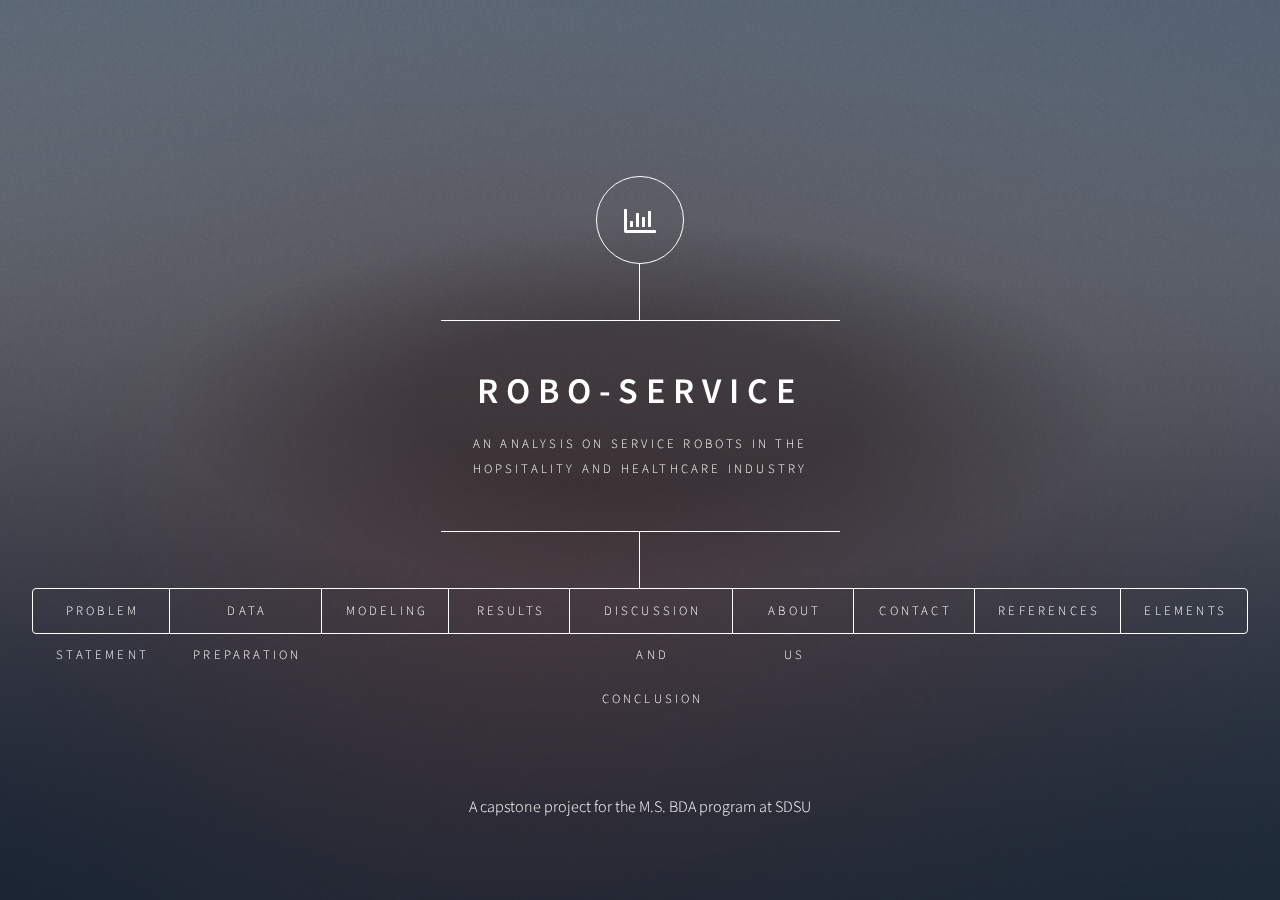
==== index.html @ 8fc7dd14 "updating website" ====
<!DOCTYPE HTML>
<!--
	Dimension by HTML5 UP
	html5up.net | @ajlkn
	Free for personal and commercial use under the CCA 3.0 license (html5up.net/license)
-->
<html>
	<head>
		<title>Dimension by HTML5 UP</title>
		<meta charset="utf-8" />
		<meta name="viewport" content="width=device-width, initial-scale=1, user-scalable=no" />
		<link rel="stylesheet" href="assets/css/main.css" />
		<noscript><link rel="stylesheet" href="assets/css/noscript.css" /></noscript>
	</head>
	<body class="is-preload">

		<!-- Wrapper -->
			<div id="wrapper">

				<!-- Header -->
					<header id="header">
						<div class="logo">
							<span class="icon fa-chart-bar"></span>
						</div>
						<div class="content">
							<div class="inner">
								<h1>Robo-Service</h1>
								<p>An analysis on service robots in the <br>
									hopsitality and healthcare industry</p>
							</div>
						</div>
						<nav>
							<ul>
								<li><a href="#intro">Problem Statement</a></li>
								<li><a href="#work">Data Preparation</a></li>
								<li><a href="#modeling">Modeling</a></li>
								<li><a href="#results">Results</a></li>
								<li><a href="#discussion">Discussion and Conclusion</a></li>
								<li><a href="#about_us">About Us</a></li>
								<li><a href="#contact">Contact</a></li>
								<li><a href="#references">References</a></li> 
								<li><a href="#elements">Elements</a></li>
							</ul>
						</nav>
					</header>

				<!-- Main -->
					<div id="main">

						<!-- Intro -->
							<article id="intro">
								<h2 class="major">Problem Statement</h2>
								<span class="image main"><img src="images/pic01.jpg" alt="" /></span>
								<p>For our capstone project, our group chose to help Dr. Goldberg with his current research regarding robot 
									hotel services. The dataset currently contains 32,829 reviews that were scraped from TripAdvisor on 
									09/03/2021. We will be using text mining and machine learning on TripAdvisor reviews of robot hotels. 
									We're interested in understanding how robots are used in hotels (check-in/check-out, room service, 
									cleaning, etc.) and how people feel about each of those uses (positive or negative). We're hoping to 
									perform sentiment analysis on the reviews and build a machine learning model to classify unseen reviews. 
									We're also planning on creating some sort of visualization/dashboard to compare aspects of different 
									hotels. For example, maybe one hotel has effective check-in robots but awful cleaning robots; maybe a 
									different hotel has good cleaning robots but mediocre room service robots, etc. This will be done by 
									separating robot service review topics into two categories, with multiple subcategories underneath. 
									The two primary service categories will be service quality attributes, and operation area attributes 
									Service quality will include: humanization design, signature design, service charge, stability, speed, 
									and technology. Operation area attributes will include: rooms, reception, concierge, luggage, and dining.
								</p>
								<p>
									<h3>Objectives</h3>
									<ul>
										<li>Manually tag thousands of reviews based on sentiment and robot service mentions</li>
										<li>Sentiment analysis to categorize the data</li>
										<li>Using multiple machine learning models to "DO SOMETHING"</li>
										<li>Create a website demonstrating the project</li>
									</ul>
								</p>
							</article>

						<!-- Work -->
							<article id="work">
								<h2 class="major">The Data</h2>
								<span class="image main"><img src="images/pic02.jpg" alt="" /></span>
								<h3>Data</h3>
								<p>
									The dataset for this research was collected by Dr. Goldberg using a python-based text mining script on 
									TripAdvisor reviews. The data was collected from 45 hotels on an international scale. Refer to figure 
									x.x.x to see the descriptive statistics for the data. With the initial gathering, 32,829 reviews were 
									collected. However, not all reviews refer to robots. Using keywords provided by Luo et al. to filter 
									the text of the hotel reviews, Dr. Goldberg was able to narrow down the dataset to a total of 3,955 
									reviews. Once the raw dataset was complete, it was our job to manually tag the reviews using the PAMTAG 
									system that Dr. Goldberg helped build during his PhD at Virginia Tech. This site randomly assigns the 
									reviews to each account and it's a central place to store and reconcile the results. PAMTAG made the 
									tagging process streamline but tedious. For each review we were presented the review itself, the type 
									of service provided, and the sentiment the review gave towards the robot service (if any).
								</p>
								<h3>Robot Hotel Descriptive Statistics</h3>
								<table>
									<tr>
									  <th>Country</th>
									  <th>Number of Hotels</th>
									  <th>Review Count</th>
									  <th>Review Count Mentioning Robots</th>
									</tr>
									<tr>
									  <td>United States</td>
									  <td>23</td>
									  <td>22176</td>
									  <td>2262</td>
									</tr>
									<tr>
									  <td>Singapore</td>
									  <td>5</td>
									  <td>8666</td>
									  <td>1445</td>
									</tr>
									<tr>
									  <td>China</td>
									  <td>4</td>
									  <td>1092</td>
									  <td>27</td>
									</tr>
									<tr>
									  <td>Canada</td>
									  <td>1</td>
									  <td>496</td>
									  <td>128</td>
									</tr>
									<tr>
									  <td>Japan</td>
									  <td>10</td>
									  <td>374</td>
									  <td>84</td>
									</tr>
									<tr>
									  <td>South Africa</td>
									  <td>1</td>
									  <td>13</td>
									  <td>7</td>
									</tr>
									<tr>
									  <td>Portugal</td>
									  <td>1</td>
									  <td>12</td>
									  <td>2</td>
									</tr>
								  </table>
								<h3>Cleaning/Preparing</h3>
								<p>
									Due to the random nature of assignment some reviews had more than one person tag them. This posed a 
									small problem for us as we had to ensure that everyone tagged reasonably consistently across the 
									thousands of reviews. Here we care about reliability for two things: robot mention(s) (how the robot 
									was used) and sentiment (positive/negative/no robot mentions). It&#39;s possible that one of the tags was 
									more reliable than the other, and if so, we should be aware of it.<br><br>
									Due to how the robot mention(s) field was handled during the tagging process it is possible for a single 
									review to have multiple tags as it was a "select all that apply" situation. For example, it was possible 
									to see a tag of [Check-in/check-out, General]. To clean the data for modeling we had to break these tags 
									into multiple columns. The process was each column is a binary yes/no for check-in/check-out, another 
									column is a binary yes/no for general or not; etc. Having each tag properly split we began measuring 
									reliability. The first method was using simple Accuracy Percentage. This is the most straightforward: 
									out of all the overlapping cases, how many did we agree on? For example, if there were 100 overlapping 
									cases, and we agreed 90 times, then the accuracy percentage is 90%. The second method was using Cohen&#39;s 
									Kappa. This is a comparison of our agreement percentage to random chance. The scale is from -1 to 1. 0 
									is the level of agreement we'd expect from random chance. 1 means complete agreement all the time. 0.5 is 
									somewhere in between. -0.5 means we are worse than random chance.<br><br>
									<center><img src="images/AccuracyScoreKohens.PNG" style="width:700px"></center><br>
									Once we calculated out initial Accuracy percentages and Cohen&#39;s Kappa, we found that the results for “room 
									service” and “delivery” were quite poor. Dr. Goldbergs hypothesis was that the differentiation between the 
									two was slim. We combined these two categories which drastically increased Cohen&#39;s Kappa.<br><br>
									The final step was to consolidate all the newly formatted and cleaned data into something we could use for 
									training machine learning models. Being that some reviews had multiple taggings, we had to decide what to 
									do if the taggings did not agree. I.e. if one person tagged “check-in/check-out” and the other person did 
									not, what do we do? Dr. Goldbergs suggestion was as follows:
									<ul>
										<li>
											If there is an odd number of tags (if one person tagged the review or three people tagged the review), 
											then we can go with the majority decision.
										</li>
										<li>
											If there is an even number of tags, choose the negative (0) class by default. That is, if one person 
											said “check-in/check-out” (1) and the other person said “no check-in/check-out” (0) then go with “no 
											check-in/check-out” (0). This ensures that anything that is kept as a 1 is unambiguously a 1.
										</li>
									</ul>
								</p>
								<h3>Exploratory Data Analysis</h3>
								<p>
									<h4>Intro</h4>
									Exploratory analysis is the process of discovering patterns that occur in our dataset to find any characteristics 
									that can be clearly demonstrated through visuals. During our exploration we created a word cloud between positive 
									and negative sentiment, distribution plots, and box plots to further visualize trends. A word cloud is a corpus 
									(bag of words) that visually represents text data which depicts keywords. The words appearing in the cloud vary 
									in importance based on text size and color based on the frequency they appear in the corpus. A distribution plot 
									is a visual representation of the population being sampled. There are several kinds of patterns a plot can follow, 
									however the most common are normal distributions and skewed distributions. A box and whiskers plot is a visual 
									representation of locality, skewness, and spread of data. <br><br>
									<h4>Word Clouds</h4>
									<center><img src="images/pos_wordcloud.png" style="width:700px"></center><br>
									The positive sentiment word cloud quickly demonstrates what words frequently occurre in reviews 
									where the tag was negative. Words with higher frequencies are “bed”, “check”, “staff”, and “service”. To create this visual, we split the loaded 
									dataset into a pandas dataframe then split it into another dataframe filtering on sentiment.<br><br>
									<center><img src="images/neg_wordlcoud.png" style="width:700px"></center><br>
									The negative sentiment word cloud quickly demonstrates what words frequently occurre in reviews 
									where the tag was negative. Words with higher frequencies are “bed”, “check”, “staff”, and “service”. To create this visual, we split the loaded 
									dataset into a pandas dataframe then split it into another dataframe filtering on sentiment. Here we also see some overlap between the positive 
									sentiment wordcloud as these are general keywords that appear in most hotel reviews.<br><br>
									<h4>Plots</h4>
									<center><img src="images/sentiment_polarity_distribution.png" style="width:700px"></center><br>
									The plot of sentiment polarity demonstrates a normal distribution with the majority of reviews have a positive sentiment. A sentiment polarity 
									distribution measures between -1 and 1 (-1 being absolutely negative, 0 being completely neutral, and 1 being absolutely positive). 
									We know that the majority of reviews are positive the x-axis has a leftward shift resulting in the median being somewhere around 0.3.<br><br>
									<center><img src="images/wordcount.png" style="width:700px"></center><br>
									The plot on review word counts quickly shows us that most reviews are less than 2000 words.<br><br>
									<center><img src="images/top20words_w_sw.png" style="width:700px"></center><br>
									The plot above shows us what the 20 most frequent words occurring in reviews are. From this we can also compare the word clouds and see That
									many of the larger words from both clouds appear in this plot. For this plot we have also removed stop words similar to the word cloud.<br><br>
									<center><img src="images/top20bigrams_w_sw.png" style="width:700px"></center><br>
									The plot above shows us what the 20 most frequent bigrams occurring in reviews. A bigram is a pair of consecutive words. We can compare this 
									plot to the top 20 words plot and see that many of the stand alone words also appear in the bigrams.<br><br>
									<center><img src="images/top20trigrams_w_sw.png" style="width:700px"></center><br>
									The plot above shows us what the 20 most frequent trigrams occurring in reviews. A trigram is similar to a bigram but is three consecutive words.
									Here we see that a similar pattern is followed as the bigram in that many of the bigrams appear in the trigrams.<br><br>
									<center><img src="images/sentiment_polarity_box_plots.png" style="width:700px"></center><br>
									The box plot on sentiment polarity by robot service mentions gives us a quick overview of general statistics per category. Here we can quickly 
									understand where the mean of each category lies as well as the spread and the skewness. We see that the "general" category has the most outlier
									points with and the largest spread, while the cleaning category has the thighest spread and no outliers.<br><br>
								</p>
							</article>

						<!-- About -->
							<article id="modeling">
								<h2 class="major">Modeling</h2>
								<span class="image main"><img src="images/pic03.jpg" alt="" /></span>
								<h3>Modeling Overview</h3>
								<p>
									For our machine learning models, we chose to use a variety of classification algorithms as well as vectorizers. 
									For machine learning models, we chose to use five different ones for our analysis: Random Forests, Neural Networks, 
									Linear Support Vector Machine (SVC), Decision Trees, and K-Nearest Neighbors. For vectorizers we chose count vectorizer 
									and TF-IDF vectorizer to determine whether the vectorizer used provided any significant changes in our results.<br><br>
									We will be scoring the machine learning models based on the algorithm&#39;s performance on determining the four service 
									categories that we identified via tagging. The four different service categories we focused on were Check-In, Sentiment, 
									Delivery + Room Service, and Cleaning. The four metrics that will be used to rank the machine learning algorithms are 
									accuracy, precision, recall, and F1 score. Our results will be an average across a set of five-fold cross validation. 
									Below is a breakdown of the four metrics:<br>
									<ul>
										<li>
											Accuracy - The accuracy metric is a measure of how many times the model categorized the text of the review correctly.
										</li>
										<li>
											Precision - The precision metric will measure how many times the model claimed the text was of a specific category, and it was correct.
										</li>
										<li>
											Recall - The recall metric will measure out of all the times it labeled a review, how many were correctly labeled.
										</li>
										<li>
											F1 score - The F1 score is a metric that is a combination of Precision and Recall, and is treated as a compromise between the two metrics.
										</li>
									</ul>
								</p>
							</article>
						
						<!-- Results -->
							<article id="results">
								<h2 class="major">Results</h2>
								<span class="image main"><img src="images/pic01.jpg" alt="" /></span>
								<p>
									<!--ADD SECTION ONCE COMPLETED-->
								</p>
								
							</article>

						<!-- Discussion and Conlclusion-->
							<article id="discussion">
								<h2 class="major">Discussion and Conlclusion</h2>
								<span class="image main"><img src="images/pic01.jpg" alt="" /></span>
								<p>
									<h3>Future Impact</h3>
									The impact of service robots in daily life could be life changing for any individuals and companies alike. By adopting 
									robotic workers, companies could not only save expenses, but workers could refocus their daily tasks to complete 
									more technical duties while the robotic workers do more repetitive tasks. Although the initial cost of many 
									service robots may be more than their human counterparts (in terms of salary paid), the long term benefit for 
									companies would be a drastic decrease in spending (once the robot is paid off). It&#39;s difficult to say exactly 
									how groundbreaking service robots can become in the near future, but with advancements in AI technology as 
									well as general robotic technology the industry is advancing at a very rapid pace. In the next few years we 
									may see more robots working as a concierge service, tour guide, storage worker, and other simpler jobs.<br><br>
									
									<h3>SWOT Analysis</h3>
									When looking at the robot service industry, we can use a Strengths, Weaknesses, Opportunities, and Threats (SWOT) 
									analysis to quickly identify and understand the business environment to achieve future goals. Strength and Weaknesses 
									are the internal factors (something that can directly affect the company or industry such as manufacturing, employees, 
									and quality), while Opportunities and Threats are external factors (something that is out of the companies control such 
									as the market, economy, etc.). <br><br>
									Analyzing strengths in the robotic service industry, realize that by placing robot service providers at specific locations 
									it allows the human service providers to focus on more technical tasks (Dautenhahn et al., 2006). This can lead to a business 
									(hotel, health care, etc.)  to refocus its tasks thus resulting in guests to further enjoy their stay. By implementing robotic 
									service providers it allows a business to distinguish itself from the competition as robotic service is still a relatively rare 
									occurrence, but in the long term may minimize expenditures (Luo et al., 2021).<br><br>
									However, an overwhelming weakness is that consumers may also oppose using robots for delivering human services for reasons like 
									lacking human touch, and ethical concerns with the potential growth of unemployment rate when robots enter the labor market 
									(Lu Lu et al., 2019). People are scared of being replaced by robots. This not only may cause controversy or disgruntlement 
									amongst employees who work alongside a robot, but also can affect the customer views on a business (Liu and Mattila, 2018). 
									In addition to these concerns, the robotic service may be devalued when human intervention is constantly required to reboot 
									or recover malfunctioning robots (Gale and Mochizuki, 2019).<br><br>
									Having the adoption of robotic services also creates lots of interesting opportunities for a business to thrive upon (Hollander, 2023). 
									The robotic service market in the hotel industry alone is expected to grow from $79 million in 2020 to $338 million by 2025 
									(Allen, 2023).  By using robotic service providers it introduces the opportunity for businesses to save the financial cost of 
									utilizing a human employee (Gale and Mochizuki, 2019). In addition to the savings on human labor, there are potential massive 
									economies of scale in the cost of robots being implemented. The majority of the cost incurred is in the development of the 
									robots (Wirtz et al., 2021), a chatbot or virtual agent can be scaled close to zero incremental cost (Wirtz et al, 2021).<br><br>
									The adoption of robotic services also poses some threats to any company. In the off chance that a manufacturer goes under, the business 
									who purchased a product from the manufacturer will no longer receive support. Another threat comes from the prejudices and 
									anxieties customer-facing robots possess (Wirtz et al, 2021). They could create unease with customers resulting in poor 
									reviews ultimately negatively affecting the business. There is also the implication robots do not perceive emotion to the 
									same capacity as human service providers. Due to this, a robot may offer an awkward or out-of-place response to a 
									disgruntled customer. There is also the fact that robotic services are a long term investment. It is expensive to 
									implement and often times businesses will not see their investments recouped in less than 12 months even if implemented 
									successfully (Wirtz et al, 2021)<br><br>
									In conclusion, there are many factors to consider when implementing some form of robotic service provider. Some will 
									be relatively easy to implement such as a chatbot, while others may incur rather large costs with no guarantee of returns. 
									There is also the ever present concern of customer adoption as well, some people simply do not want to receive service from 
									robots, yet others think it is fascinating. The industry is growing rapidly which makes being an early adopter both dangerous 
									and profitable. By implementing robotic services early as a business there is the possibility of distinguishing your brand 
									amongst competitors as this new feature can create some form of brilliance for customers since few competitors will also provide 
									such a service.<br><br>
									<h4>SWOT Table</h4>
									<table>
										<tr>
											<th>Analytical Area</th>
											<th>Example</th>
											<th>Library Resource Citation Title</th>
										</tr>
										<tr>
											<td>Strength (Internal)</td>
											<td>
												<ul>
													<li>Allows for human service providers to focus on more technical tasks.</li>
													<li>Distinguishes brand amongst competitors.</li>
												</ul>
											</td>
											<td>
												<ul>
													<li>Developing and validating a service robot integration willingness scale</li>
													<li>Robots, artificial intelligence, and service automation in hotels</li>
												</ul>
											</td>
										</tr>
										<tr>
											<td>Weakness (Internal)</td>
											<td>
												<ul>
													<li>Increase customer wait times for services provided.</li>
													<li>High initial cost to implement robotic services</li>
												</ul>
											</td>
											<td>
												<ul>
													<li>Consumer evaluation of hotel service robots</li>
													<li>Robots, artificial intelligence, and service automation in hotels</li>
												</ul>
											</td>
										</tr>
										<tr>
											<td>Opportunity (External)</td>
											<td>
												<ul>
													<li>Save the financial cost of hiring additional human service providers.</li>
													<li>Early adoption can prove profitable for business.</li>
												</ul>
											</td>
											<td>
												<ul>
													<li>How hotels are using robots to reduce costs, improve operations and enhance the guest experience</li>
													<li>The service revolution, intelligent automation and service robots</li>
												</ul>
											</td>
										</tr>
										<tr>
											<td>Opportunity (External)</td>
											<td>
												<ul>
													<li>No guarantee of adoption across the industry.</li>
													<li>Implementing robotic service may result in negative reviews ultimately hindering business.</li>
												</ul>
											</td>
											<td>
												<ul>
													<li>Understanding customers&#39; hotel revisiting behaviour: a sentiment analysis of online feedback reviews</li>
													<li>Twitter sentiment analysis: capturing sentiment from integrated resort tweets</li>
												</ul>
											</td>
										</tr>										
									</table>

								</p>
								
							</article>

						<!-- About Us -->
							<article id="about_us">
								<h2 class="major">About Us</h2>
								<span class="image main"><img src="images/sdsu_logo_2.jpg" alt="" /></span>
								<p>
									<!-- Jake Kyle-->
									<h3>Jake Kyle <a href="https://www.linkedin.com/in/jacob-kyle-84579b194/" class="icon brands fa-linkedin"><span class="label">LinkedIn</span></a></h3>
									<img src="images/jake_headshot.jpg" style="width:200px;height:200px;float:left;padding:10px">
									Jake Kyle is a master&#39;s student at San Diego State University pursuing a M.S. in Big Data Analytics. He also received a Bachelor 
									of Science in Information Systems from San Diego State University in 2021. During his time at the university, he has 
									held several positions working closely with faculty members. Currently, Jake works for the SDSU AI Lab as a Research 
									Assistant. The SDSU AI lab engages in a wide range of theoretical and experimental research including: Artificial 
									Intelligence research, teaching, theory, and practice. Jake primarily does research in regards data analytics, text mining, 
									and machine learning.
									
								</p>
								<p>
									<!-- Cid Brownell-->
									<h3 align="right">Cid Brownell <a href="https://www.linkedin.com/in/cid-brownell/" class="icon brands fa-linkedin"><span class="label">LinkedIn</span></a></h3>
									<img src="images/cid_headshot.jpg" style="width:200px;height:200px;float:right;padding:10px">
									Cid Brownell is a master&#39;s student at San Diego State University pursuing an M.S. in Big Data Analytics. He received his 
									Bachelors of Science in economics, environmental science, and statistics at the University of California, Santa Cruz in 
									2020. Cid is passionate about solving problems using data and models to generate solutions and hopes to use his skills 
									in analytics to make lasting decisions. Cid&#39;s personal research projects include deep learning, machine learning 
									engineering, and business analytics.	
								</p>
								<p>
									<!-- Sebastien Beauvais -->
									<h3>Sebastien Beauvais <a href="https://www.linkedin.com/in/sebastien-beauvais-5a7678167/" class="icon brands fa-linkedin"><span class="label">LinkedIn</span></a></h3>
									<img src="images/seb_headshot.jpg" style="width:200px;height:200px;float:left;padding:10px">
									Sebastien Beauvais is a master&#39;s student at San Diego State University pursing an M.S. in Big Data Analytics. He received 
									his Bachelor of Science in Technology Information Management at the University of California, Santa Cruz in 2020. Currently 
									Sebastien works as a data engineer for a cloud solutions company.  His interests lie in machine learning engineering, 
									analytics engineering, and data modeling. 	
								</p>
								<p>
									<!-- Dr Goldberg -->
									<h3 align="right">Dr. David Goldberg <a href="https://www.linkedin.com/in/goldbergdm/" class="icon brands fa-linkedin"><span class="label">LinkedIn</span></a></h3>
									<img src="images/goldberg_headshot.jpg" style="width:200px;height:200px;float:right;padding:10px">
									Dr. David Goldberg is an associate professor of Management Information Systems at San Diego State University. He received 
									his doctoral and bachelor&#39;s degrees from Virginia Tech. His current research interests are in the areas of text mining, 
									machine learning, decision support systems, and expert systems. Dr. Goldberg&#39;s recent research has applied text mining to 
									product quality and safety, using online reviews to identify and flag unsafe or defective products. His recent publications 
									have appeared in Decision Support Systems, Decision Sciences, Communications of the Association for Information Systems, 
									Information Technology & Management, Safety Science, and others.	
								</p>
							
							</article>

						<!-- Contact -->
							<article id="contact">
								<h2 class="major">Contact</h2>
								<form method="post" action="#">
									<div class="fields">
										<div class="field half">
											<label for="name">Name</label>
											<input type="text" name="name" id="name" />
										</div>
										<div class="field half">
											<label for="email">Email</label>
											<input type="text" name="email" id="email" />
										</div>
										<div class="field">
											<label for="message">Message</label>
											<textarea name="message" id="message" rows="4"></textarea>
										</div>
									</div>
									<ul class="actions">
										<li><input type="submit" value="Send Message" class="primary" /></li>
										<li><input type="reset" value="Reset" /></li>
									</ul>
								</form>
								<ul class="icons">
									<li><a href="#" class="icon brands fa-twitter"><span class="label">Twitter</span></a></li>
									<li><a href="#" class="icon brands fa-facebook-f"><span class="label">Facebook</span></a></li>
									<li><a href="#" class="icon brands fa-instagram"><span class="label">Instagram</span></a></li>
									<li><a href="#" class="icon brands fa-github"><span class="label">GitHub</span></a></li>
								</ul>
							</article>

						<!-- references -->
							<article id="references">
								<h2 class="major">References</h2>
								<span class="image main"><img src="images/pic01.jpg" alt="" /></span>
								<p>
									Allen, M. (2023, February 2). How hotels are using robots to reduce costs, improve operations and enhance the guest experience. Hotel Technology News. Retrieved April 9, 2023. <a href="https://hoteltechnologynews.com/2022/09/how-hotels-are-using-robots-to-reduce-costs-improve-operations-and-enhance-the-guest-experience/">Link to article</a><br><br>
									Calheiros, A. C., Moro, S., & Rita, P. (2017). Sentiment classification of consumer-generated online reviews using topic modeling. Journal of Hospitality Marketing & Management, 26(7), 675–693. <a href="https://doi.org/10.1080/19368623.2017.1310075">Link to journal</a><br><br>
									Dautenhahn, K., Walters, M., Woods, S., Koay, K. L., Nehaniv, C. L., Sisbot, A., Alami, R., & Siméon, T. (2006). How may I serve you? Proceedings of the 1st ACM SIGCHI/SIGART Conference on Human-Robot Interaction. <a href="https://doi.org/10.1145/1121241.1121272">Link to journal</a><br><br>
									Ghose, A., Ipeirotis, P. G., & Li, B. (2012). Designing ranking systems for hotels on travel search engines by mining user-generated and crowdsourced content. Marketing Science, 31(3), 493–520. <a href="https://doi.org/10.1287/mksc.1110.0700">Link to journal</a><br><br>
									Hollander, J. (2023, January 25). Ai in hospitality: The impact of artificial intelligence on the hotel ... Retrieved April 10, 2023. <a href="https://hoteltechreport.com/news/ai-in-hospitality">Link to article</a><br><br>
									Human–Robot Interaction: Status and challenges - sage journals. (2016). Retrieved April 16, 2023. <a href="https://journals.sagepub.com/doi/10.1177/0018720816644364">Link to journal</a><br><br>
									IFR International Federation of Robotics. (n.d.). International Federation of Robotics. IFR International Federation of Robotics. Retrieved April 9, 2023. <a href="https://ifr.org/worldrobotics/">Link to journal</a><br><br>
									Ivanov, Stanislav Hristov and Ivanov, Stanislav Hristov and Webster, Craig, Designing Robot-Friendly Hospitality Facilities (October 13, 2017). Proceedings of the Scientific Conference “Tourism. Innovations. Strategies”, 13-14 October 2017, Bourgas, Bulgaria, pp. 74-81, Available at SSRN: <a href="https://ssrn.com/abstract=3053206">Link to journal</a><br><br>
									Journal, A. G. T. W. S. (2021, July 14). Robot Hotel loses love for Robots. The Wall Street Journal. Retrieved April 9, 2023. <a href="https://www.wsj.com/articles/robot-hotel-loses-love-for-robots-11547484628">Link to journal</a><br><br>
									Liu, S. Q., & Mattila, A. S. (2019). Apple pay: Coolness and embarrassment in the service encounter. International Journal of Hospitality Management, 78, 268–275. <a href="https://doi.org/10.1016/j.ijhm.2018.09.009">Link to journal</a><br><br>
									Lu, L., Cai, R., & Gursoy, D. (2019). Developing and validating a service robot integration willingness scale. International Journal of Hospitality Management, 80, 36–51. <a href="https://doi.org/10.1016/j.ijhm.2019.01.005">Link to journal</a><br><br>
									Lu, V., Wirtz, J., Kunz, W. H., Paluch, S., Gruber, T., Martins, A., & Patterson, P. (2020). Service Robots, customers, and service employees: What can we learn from the academic literature and where are the gaps? SSRN Electronic Journal. <a href="https://doi.org/10.2139/ssrn.3806199">Link to journal</a><br><br>
									Lukanova, G., & Ilieva, G. (2019). Robots, Artificial Intelligence, and service automation in hotels. Robots, Artificial Intelligence, and Service Automation in Travel, Tourism and Hospitality, 157–183. <a href="https://doi.org/10.1108/978-1-78756-687-320191009">Link to journal</a><br><br>
									Luo, J. M., Vu, H. Q., Li, G., & Law, R. (2021). Understanding Service attributes of Robot Hotels: A sentiment analysis of customer online reviews. International Journal of Hospitality Management, 98, 103032. <a href="https://doi.org/10.1016/j.ijhm.2021.103032">Link to journal</a><br><br>
									López Barbosa, R. R., Sánchez-Alonso, S., & Sicilia-Urban, M. A. (2015). Evaluating hotels rating prediction based on sentiment analysis services. Aslib Journal of Information Management, 67(4), 392–407. <a href="https://doi.org/10.1108/ajim-01-2015-0004">Link to journal</a><br><br>
									Mori, M. (2020). The uncanny valley. The Monster Theory Reader, 89–94. <a href="https://doi.org/10.5749/j.ctvtv937f.7">Link to journal</a><br><br>
									O'Leary, D. E. (2011). Blog mining-review and extensions: “from each according to his opinion.” Decision Support Systems, 51(4), 821–830. <a href="https://doi.org/10.1016/j.dss.2011.01.016">Link to journal</a><br><br>
									Park, E., Kang, J., Choi, D., & Han, J. (2018). Understanding customers' hotel revisiting behaviour: A sentiment analysis of online feedback reviews. Current Issues in Tourism, 23(5), 605–611. <a href="https://doi.org/10.1080/13683500.2018.1549025">Link to journal</a><br><br>
									Philander, K., & Zhong, Y. Y. (2016). Twitter sentiment analysis: Capturing sentiment from integrated resort tweets. International Journal of Hospitality Management, 55, 16–24. <a href="https://doi.org/10.1016/j.ijhm.2016.02.001">Link to journal</a><br><br>
									Qiu, H., Li, M., Shu, B., & Bai, B. (2019). Enhancing hospitality experience with Service Robots: The mediating role of Rapport Building. Journal of Hospitality Marketing & Management, 29(3), 247–268. <a href="https://doi.org/10.1080/19368623.2019.1645073">Link to journal</a><br><br>
									Tan, H., Zhao, Y., Li, S., Wang, W., Zhu, M., Hong, J., & Yuan, X. (2020). Relationship between social robot proactive behavior and the human perception of anthropomorphic attributes. Advanced Robotics, 34(20), 1324–1336. <a href="https://doi.org/10.1080/01691864.2020.1831699">Link to journal</a><br><br>
									Tussyadiah, I. P., & Park, S. (2017). Consumer Evaluation of Hotel Service Robots. Information and Communication Technologies in Tourism 2018, 308–320. <a href="https://doi.org/10.1007/978-3-319-72923-7_24">Link to journal</a><br><br>
									Wirtz, J., Kunz, W. H., & Paluch, S. (2021, October 16). The service revolution, Intelligent Automation and Service Robots. The European Business Review. Retrieved April 9, 2023, from <a href="https://www.europeanbusinessreview.com/the-service-revolution-intelligent-automation-and-service-robots/">Link to journal</a><br><br>
									Wirtz, J., Patterson, P. G., Kunz, W. H., Gruber, T., Lu, V. N., Paluch, S., & Martins, A. (2018). Brave new world: Service robots in the frontline. Journal of Service Management, 29(5), 907–931. <a href="https://doi.org/10.1108/josm-04-2018-0119">Link to journal</a><br><br>

								</p>
							</article>


						<!-- Elements -->
							<article id="elements">
								<h2 class="major">Elements</h2>

								<section>
									<h3 class="major">Text</h3>
									<p>This is <b>bold</b> and this is <strong>strong</strong>. This is <i>italic</i> and this is <em>emphasized</em>.
									This is <sup>superscript</sup> text and this is <sub>subscript</sub> text.
									This is <u>underlined</u> and this is code: <code>for (;;) { ... }</code>. Finally, <a href="#">this is a link</a>.</p>
									<hr />
									<h2>Heading Level 2</h2>
									<h3>Heading Level 3</h3>
									<h4>Heading Level 4</h4>
									<h5>Heading Level 5</h5>
									<h6>Heading Level 6</h6>
									<hr />
									<h4>Blockquote</h4>
									<blockquote>Fringilla nisl. Donec accumsan interdum nisi, quis tincidunt felis sagittis eget tempus euismod. Vestibulum ante ipsum primis in faucibus vestibulum. Blandit adipiscing eu felis iaculis volutpat ac adipiscing accumsan faucibus. Vestibulum ante ipsum primis in faucibus lorem ipsum dolor sit amet nullam adipiscing eu felis.</blockquote>
									<h4>Preformatted</h4>
									<pre><code>i = 0;

while (!deck.isInOrder()) {
    print 'Iteration ' + i;
    deck.shuffle();
    i++;
}

print 'It took ' + i + ' iterations to sort the deck.';</code></pre>
								</section>

								<section>
									<h3 class="major">Lists</h3>

									<h4>Unordered</h4>
									<ul>
										<li>Dolor pulvinar etiam.</li>
										<li>Sagittis adipiscing.</li>
										<li>Felis enim feugiat.</li>
									</ul>

									<h4>Alternate</h4>
									<ul class="alt">
										<li>Dolor pulvinar etiam.</li>
										<li>Sagittis adipiscing.</li>
										<li>Felis enim feugiat.</li>
									</ul>

									<h4>Ordered</h4>
									<ol>
										<li>Dolor pulvinar etiam.</li>
										<li>Etiam vel felis viverra.</li>
										<li>Felis enim feugiat.</li>
										<li>Dolor pulvinar etiam.</li>
										<li>Etiam vel felis lorem.</li>
										<li>Felis enim et feugiat.</li>
									</ol>
									<h4>Icons</h4>
									<ul class="icons">
										<li><a href="#" class="icon brands fa-twitter"><span class="label">Twitter</span></a></li>
										<li><a href="#" class="icon brands fa-facebook-f"><span class="label">Facebook</span></a></li>
										<li><a href="#" class="icon brands fa-instagram"><span class="label">Instagram</span></a></li>
										<li><a href="#" class="icon brands fa-github"><span class="label">Github</span></a></li>
									</ul>

									<h4>Actions</h4>
									<ul class="actions">
										<li><a href="#" class="button primary">Default</a></li>
										<li><a href="#" class="button">Default</a></li>
									</ul>
									<ul class="actions stacked">
										<li><a href="#" class="button primary">Default</a></li>
										<li><a href="#" class="button">Default</a></li>
									</ul>
								</section>

								<section>
									<h3 class="major">Table</h3>
									<h4>Default</h4>
									<div class="table-wrapper">
										<table>
											<thead>
												<tr>
													<th>Name</th>
													<th>Description</th>
													<th>Price</th>
												</tr>
											</thead>
											<tbody>
												<tr>
													<td>Item One</td>
													<td>Ante turpis integer aliquet porttitor.</td>
													<td>29.99</td>
												</tr>
												<tr>
													<td>Item Two</td>
													<td>Vis ac commodo adipiscing arcu aliquet.</td>
													<td>19.99</td>
												</tr>
												<tr>
													<td>Item Three</td>
													<td> Morbi faucibus arcu accumsan lorem.</td>
													<td>29.99</td>
												</tr>
												<tr>
													<td>Item Four</td>
													<td>Vitae integer tempus condimentum.</td>
													<td>19.99</td>
												</tr>
												<tr>
													<td>Item Five</td>
													<td>Ante turpis integer aliquet porttitor.</td>
													<td>29.99</td>
												</tr>
											</tbody>
											<tfoot>
												<tr>
													<td colspan="2"></td>
													<td>100.00</td>
												</tr>
											</tfoot>
										</table>
									</div>

									<h4>Alternate</h4>
									<div class="table-wrapper">
										<table class="alt">
											<thead>
												<tr>
													<th>Name</th>
													<th>Description</th>
													<th>Price</th>
												</tr>
											</thead>
											<tbody>
												<tr>
													<td>Item One</td>
													<td>Ante turpis integer aliquet porttitor.</td>
													<td>29.99</td>
												</tr>
												<tr>
													<td>Item Two</td>
													<td>Vis ac commodo adipiscing arcu aliquet.</td>
													<td>19.99</td>
												</tr>
												<tr>
													<td>Item Three</td>
													<td> Morbi faucibus arcu accumsan lorem.</td>
													<td>29.99</td>
												</tr>
												<tr>
													<td>Item Four</td>
													<td>Vitae integer tempus condimentum.</td>
													<td>19.99</td>
												</tr>
												<tr>
													<td>Item Five</td>
													<td>Ante turpis integer aliquet porttitor.</td>
													<td>29.99</td>
												</tr>
											</tbody>
											<tfoot>
												<tr>
													<td colspan="2"></td>
													<td>100.00</td>
												</tr>
											</tfoot>
										</table>
									</div>
								</section>

								<section>
									<h3 class="major">Buttons</h3>
									<ul class="actions">
										<li><a href="#" class="button primary">Primary</a></li>
										<li><a href="#" class="button">Default</a></li>
									</ul>
									<ul class="actions">
										<li><a href="#" class="button">Default</a></li>
										<li><a href="#" class="button small">Small</a></li>
									</ul>
									<ul class="actions">
										<li><a href="#" class="button primary icon solid fa-download">Icon</a></li>
										<li><a href="#" class="button icon solid fa-download">Icon</a></li>
									</ul>
									<ul class="actions">
										<li><span class="button primary disabled">Disabled</span></li>
										<li><span class="button disabled">Disabled</span></li>
									</ul>
								</section>

								<section>
									<h3 class="major">Form</h3>
									<form method="post" action="#">
										<div class="fields">
											<div class="field half">
												<label for="demo-name">Name</label>
												<input type="text" name="demo-name" id="demo-name" value="" placeholder="Jane Doe" />
											</div>
											<div class="field half">
												<label for="demo-email">Email</label>
												<input type="email" name="demo-email" id="demo-email" value="" placeholder="jane@untitled.tld" />
											</div>
											<div class="field">
												<label for="demo-category">Category</label>
												<select name="demo-category" id="demo-category">
													<option value="">-</option>
													<option value="1">Manufacturing</option>
													<option value="1">Shipping</option>
													<option value="1">Administration</option>
													<option value="1">Human Resources</option>
												</select>
											</div>
											<div class="field half">
												<input type="radio" id="demo-priority-low" name="demo-priority" checked>
												<label for="demo-priority-low">Low</label>
											</div>
											<div class="field half">
												<input type="radio" id="demo-priority-high" name="demo-priority">
												<label for="demo-priority-high">High</label>
											</div>
											<div class="field half">
												<input type="checkbox" id="demo-copy" name="demo-copy">
												<label for="demo-copy">Email me a copy</label>
											</div>
											<div class="field half">
												<input type="checkbox" id="demo-human" name="demo-human" checked>
												<label for="demo-human">Not a robot</label>
											</div>
											<div class="field">
												<label for="demo-message">Message</label>
												<textarea name="demo-message" id="demo-message" placeholder="Enter your message" rows="6"></textarea>
											</div>
										</div>
										<ul class="actions">
											<li><input type="submit" value="Send Message" class="primary" /></li>
											<li><input type="reset" value="Reset" /></li>
										</ul>
									</form>
								</section>

							</article>

					</div>

				<!-- Footer -->
					<footer id="footer">
						<p>A capstone project for the M.S. BDA program at SDSU</p>
					</footer>

			</div>

		<!-- BG -->
			<div id="bg"></div>

		<!-- Scripts -->
			<script src="assets/js/jquery.min.js"></script>
			<script src="assets/js/browser.min.js"></script>
			<script src="assets/js/breakpoints.min.js"></script>
			<script src="assets/js/util.js"></script>
			<script src="assets/js/main.js"></script>

	</body>
</html>
---- assets/css/main.css ----
@import url(fontawesome-all.min.css);
@import url("https://fonts.googleapis.com/css?family=Source+Sans+Pro:300italic,600italic,300,600");

/*
	Dimension by HTML5 UP
	html5up.net | @ajlkn
	Free for personal and commercial use under the CCA 3.0 license (html5up.net/license)
*/

html, body, div, span, applet, object,
iframe, h1, h2, h3, h4, h5, h6, p, blockquote,
pre, a, abbr, acronym, address, big, cite,
code, del, dfn, em, img, ins, kbd, q, s, samp,
small, strike, strong, sub, sup, tt, var, b,
u, i, center, dl, dt, dd, ol, ul, li, fieldset,
form, label, legend, table, caption, tbody,
tfoot, thead, tr, th, td, article, aside,
canvas, details, embed, figure, figcaption,
footer, header, hgroup, menu, nav, output, ruby,
section, summary, time, mark, audio, video {
	margin: 0;
	padding: 0;
	border: 0;
	font-size: 100%;
	font: inherit;
	vertical-align: baseline;}

article, aside, details, figcaption, figure,
footer, header, hgroup, menu, nav, section {
	display: block;}

body {
	line-height: 1;
}

ol, ul {
	list-style: none;
}

blockquote, q {
	quotes: none;
}

	blockquote:before, blockquote:after, q:before, q:after {
		content: '';
		content: none;
	}

table {
	border-collapse: collapse;
	border-spacing: 0;
}

body {
	-webkit-text-size-adjust: none;
}

mark {
	background-color: transparent;
	color: inherit;
}

input::-moz-focus-inner {
	border: 0;
	padding: 0;
}

input, select, textarea {
	-moz-appearance: none;
	-webkit-appearance: none;
	-ms-appearance: none;
	appearance: none;
}

/* Basic */

	@-ms-viewport {
		width: device-width;
	}

	@media screen and (max-width: 480px) {

		html, body {
			min-width: 320px;
		}

	}

	html {
		box-sizing: border-box;
	}

	*, *:before, *:after {
		box-sizing: inherit;
	}

	body {
		background: #1b1f22;
	}

		body.is-preload *, body.is-preload *:before, body.is-preload *:after {
			-moz-animation: none !important;
			-webkit-animation: none !important;
			-ms-animation: none !important;
			animation: none !important;
			-moz-transition: none !important;
			-webkit-transition: none !important;
			-ms-transition: none !important;
			transition: none !important;
		}

/* Type */

	html {
		font-size: 16pt;
	}

		@media screen and (max-width: 1680px) {

			html {
				font-size: 12pt;
			}

		}

		@media screen and (max-width: 736px) {

			html {
				font-size: 11pt;
			}

		}

		@media screen and (max-width: 360px) {

			html {
				font-size: 10pt;
			}

		}

	body, input, select, textarea {
		color: #ffffff;
		font-family: "Source Sans Pro", sans-serif;
		font-weight: 300;
		font-size: 1rem;
		line-height: 1.65;
	}

	a {
		-moz-transition: color 0.2s ease-in-out, background-color 0.2s ease-in-out, border-bottom-color 0.2s ease-in-out;
		-webkit-transition: color 0.2s ease-in-out, background-color 0.2s ease-in-out, border-bottom-color 0.2s ease-in-out;
		-ms-transition: color 0.2s ease-in-out, background-color 0.2s ease-in-out, border-bottom-color 0.2s ease-in-out;
		transition: color 0.2s ease-in-out, background-color 0.2s ease-in-out, border-bottom-color 0.2s ease-in-out;
		border-bottom: dotted 1px rgba(255, 255, 255, 0.5);
		text-decoration: none;
		color: inherit;
	}

		a:hover {
			border-bottom-color: transparent;
		}

	strong, b {
		color: #ffffff;
		font-weight: 600;
	}

	em, i {
		font-style: italic;
	}

	p {
		margin: 0 0 2rem 0;
	}

	h1, h2, h3, h4, h5, h6 {
		color: #ffffff;
		font-weight: 600;
		line-height: 1.5;
		margin: 0 0 1rem 0;
		text-transform: uppercase;
		letter-spacing: 0.2rem;
	}

		h1 a, h2 a, h3 a, h4 a, h5 a, h6 a {
			color: inherit;
			text-decoration: none;
		}

		h1.major, h2.major, h3.major, h4.major, h5.major, h6.major {
			border-bottom: solid 1px #ffffff;
			width: -moz-max-content;
			width: -webkit-max-content;
			width: -ms-max-content;
			width: max-content;
			padding-bottom: 0.5rem;
			margin: 0 0 2rem 0;
		}

	h1 {
		font-size: 2.25rem;
		line-height: 1.3;
		letter-spacing: 0.5rem;
	}

	h2 {
		font-size: 1.5rem;
		line-height: 1.4;
		letter-spacing: 0.5rem;
	}

	h3 {
		font-size: 1rem;
	}

	h4 {
		font-size: 0.8rem;
	}

	h5 {
		font-size: 0.7rem;
	}

	h6 {
		font-size: 0.6rem;
	}

	@media screen and (max-width: 736px) {

		h1 {
			font-size: 1.75rem;
			line-height: 1.4;
		}

		h2 {
			font-size: 1.25em;
			line-height: 1.5;
		}

	}

	sub {
		font-size: 0.8rem;
		position: relative;
		top: 0.5rem;
	}

	sup {
		font-size: 0.8rem;
		position: relative;
		top: -0.5rem;
	}

	blockquote {
		border-left: solid 4px #ffffff;
		font-style: italic;
		margin: 0 0 2rem 0;
		padding: 0.5rem 0 0.5rem 2rem;
	}

	code {
		background: rgba(255, 255, 255, 0.075);
		border-radius: 4px;
		font-family: "Courier New", monospace;
		font-size: 0.9rem;
		margin: 0 0.25rem;
		padding: 0.25rem 0.65rem;
	}

	pre {
		-webkit-overflow-scrolling: touch;
		font-family: "Courier New", monospace;
		font-size: 0.9rem;
		margin: 0 0 2rem 0;
	}

		pre code {
			display: block;
			line-height: 1.75;
			padding: 1rem 1.5rem;
			overflow-x: auto;
		}

	hr {
		border: 0;
		border-bottom: solid 1px #ffffff;
		margin: 2.75rem 0;
	}

	.align-left {
		text-align: left;
	}

	.align-center {
		text-align: center;
	}

	.align-right {
		text-align: right;
	}

/* Form */

	form {
		margin: 0 0 2rem 0;
	}

		form > :last-child {
			margin-bottom: 0;
		}

		form > .fields {
			display: -moz-flex;
			display: -webkit-flex;
			display: -ms-flex;
			display: flex;
			-moz-flex-wrap: wrap;
			-webkit-flex-wrap: wrap;
			-ms-flex-wrap: wrap;
			flex-wrap: wrap;
			width: calc(100% + 3rem);
			margin: -1.5rem 0 2rem -1.5rem;
		}

			form > .fields > .field {
				-moz-flex-grow: 0;
				-webkit-flex-grow: 0;
				-ms-flex-grow: 0;
				flex-grow: 0;
				-moz-flex-shrink: 0;
				-webkit-flex-shrink: 0;
				-ms-flex-shrink: 0;
				flex-shrink: 0;
				padding: 1.5rem 0 0 1.5rem;
				width: calc(100% - 1.5rem);
			}

				form > .fields > .field.half {
					width: calc(50% - 0.75rem);
				}

				form > .fields > .field.third {
					width: calc(100%/3 - 0.5rem);
				}

				form > .fields > .field.quarter {
					width: calc(25% - 0.375rem);
				}

		@media screen and (max-width: 480px) {

			form > .fields {
				width: calc(100% + 3rem);
				margin: -1.5rem 0 2rem -1.5rem;
			}

				form > .fields > .field {
					padding: 1.5rem 0 0 1.5rem;
					width: calc(100% - 1.5rem);
				}

					form > .fields > .field.half {
						width: calc(100% - 1.5rem);
					}

					form > .fields > .field.third {
						width: calc(100% - 1.5rem);
					}

					form > .fields > .field.quarter {
						width: calc(100% - 1.5rem);
					}

		}

	label {
		color: #ffffff;
		display: block;
		font-size: 0.8rem;
		font-weight: 300;
		letter-spacing: 0.2rem;
		line-height: 1.5;
		margin: 0 0 1rem 0;
		text-transform: uppercase;
	}

	input[type="text"],
	input[type="password"],
	input[type="email"],
	input[type="tel"],
	select,
	textarea {
		-moz-appearance: none;
		-webkit-appearance: none;
		-ms-appearance: none;
		appearance: none;
		-moz-transition: border-color 0.2s ease-in-out, box-shadow 0.2s ease-in-out, background-color 0.2s ease-in-out;
		-webkit-transition: border-color 0.2s ease-in-out, box-shadow 0.2s ease-in-out, background-color 0.2s ease-in-out;
		-ms-transition: border-color 0.2s ease-in-out, box-shadow 0.2s ease-in-out, background-color 0.2s ease-in-out;
		transition: border-color 0.2s ease-in-out, box-shadow 0.2s ease-in-out, background-color 0.2s ease-in-out;
		background-color: transparent;
		border-radius: 4px;
		border: solid 1px #ffffff;
		color: inherit;
		display: block;
		outline: 0;
		padding: 0 1rem;
		text-decoration: none;
		width: 100%;
	}

		input[type="text"]:invalid,
		input[type="password"]:invalid,
		input[type="email"]:invalid,
		input[type="tel"]:invalid,
		select:invalid,
		textarea:invalid {
			box-shadow: none;
		}

		input[type="text"]:focus,
		input[type="password"]:focus,
		input[type="email"]:focus,
		input[type="tel"]:focus,
		select:focus,
		textarea:focus {
			background: rgba(255, 255, 255, 0.075);
			border-color: #ffffff;
			box-shadow: 0 0 0 1px #ffffff;
		}

	select {
		background-image: url("data:image/svg+xml;charset=utf8,%3Csvg xmlns='http://www.w3.org/2000/svg' width='40' height='40' preserveAspectRatio='none' viewBox='0 0 40 40'%3E%3Cpath d='M9.4,12.3l10.4,10.4l10.4-10.4c0.2-0.2,0.5-0.4,0.9-0.4c0.3,0,0.6,0.1,0.9,0.4l3.3,3.3c0.2,0.2,0.4,0.5,0.4,0.9 c0,0.4-0.1,0.6-0.4,0.9L20.7,31.9c-0.2,0.2-0.5,0.4-0.9,0.4c-0.3,0-0.6-0.1-0.9-0.4L4.3,17.3c-0.2-0.2-0.4-0.5-0.4-0.9 c0-0.4,0.1-0.6,0.4-0.9l3.3-3.3c0.2-0.2,0.5-0.4,0.9-0.4S9.1,12.1,9.4,12.3z' fill='%23ffffff' /%3E%3C/svg%3E");
		background-size: 1.25rem;
		background-repeat: no-repeat;
		background-position: calc(100% - 1rem) center;
		height: 2.75rem;
		padding-right: 2.75rem;
		text-overflow: ellipsis;
	}

		select option {
			color: #ffffff;
			background: #1b1f22;
		}

		select:focus::-ms-value {
			background-color: transparent;
		}

		select::-ms-expand {
			display: none;
		}

	input[type="text"],
	input[type="password"],
	input[type="email"],
	select {
		height: 2.75rem;
	}

	textarea {
		padding: 0.75rem 1rem;
	}

	input[type="checkbox"],
	input[type="radio"] {
		-moz-appearance: none;
		-webkit-appearance: none;
		-ms-appearance: none;
		appearance: none;
		display: block;
		float: left;
		margin-right: -2rem;
		opacity: 0;
		width: 1rem;
		z-index: -1;
	}

		input[type="checkbox"] + label,
		input[type="radio"] + label {
			text-decoration: none;
			-moz-user-select: none;
			-webkit-user-select: none;
			-ms-user-select: none;
			user-select: none;
			color: #ffffff;
			cursor: pointer;
			display: inline-block;
			font-size: 0.8rem;
			font-weight: 300;
			margin: 0 0 0.5rem 0;
			padding-left: 2.65rem;
			padding-right: 0.75rem;
			position: relative;
		}

			input[type="checkbox"] + label:before,
			input[type="radio"] + label:before {
				-moz-osx-font-smoothing: grayscale;
				-webkit-font-smoothing: antialiased;
				display: inline-block;
				font-style: normal;
				font-variant: normal;
				text-rendering: auto;
				line-height: 1;
				text-transform: none !important;
				font-family: 'Font Awesome 5 Free';
				font-weight: 900;
			}

			input[type="checkbox"] + label:before,
			input[type="radio"] + label:before {
				-moz-transition: border-color 0.2s ease-in-out, box-shadow 0.2s ease-in-out, background-color 0.2s ease-in-out;
				-webkit-transition: border-color 0.2s ease-in-out, box-shadow 0.2s ease-in-out, background-color 0.2s ease-in-out;
				-ms-transition: border-color 0.2s ease-in-out, box-shadow 0.2s ease-in-out, background-color 0.2s ease-in-out;
				transition: border-color 0.2s ease-in-out, box-shadow 0.2s ease-in-out, background-color 0.2s ease-in-out;
				border-radius: 4px;
				border: solid 1px #ffffff;
				content: '';
				display: inline-block;
				height: 1.65rem;
				left: 0;
				line-height: 1.65rem;
				position: absolute;
				text-align: center;
				top: -0.15rem;
				width: 1.65rem;
			}

		input[type="checkbox"]:checked + label:before,
		input[type="radio"]:checked + label:before {
			background: #ffffff !important;
			border-color: #ffffff !important;
			color: #1b1f22;
			content: '\f00c';
		}

		input[type="checkbox"]:focus + label:before,
		input[type="radio"]:focus + label:before {
			background: rgba(255, 255, 255, 0.075);
			border-color: #ffffff;
			box-shadow: 0 0 0 1px #ffffff;
		}

	input[type="checkbox"] + label:before {
		border-radius: 4px;
	}

	input[type="radio"] + label:before {
		border-radius: 100%;
	}

	::-webkit-input-placeholder {
		color: rgba(255, 255, 255, 0.5) !important;
		opacity: 1.0;
	}

	:-moz-placeholder {
		color: rgba(255, 255, 255, 0.5) !important;
		opacity: 1.0;
	}

	::-moz-placeholder {
		color: rgba(255, 255, 255, 0.5) !important;
		opacity: 1.0;
	}

	:-ms-input-placeholder {
		color: rgba(255, 255, 255, 0.5) !important;
		opacity: 1.0;
	}

	.formerize-placeholder {
		color: rgba(255, 255, 255, 0.5) !important;
		opacity: 1.0;
	}

/* Box */

	.box {
		border-radius: 4px;
		border: solid 1px #ffffff;
		margin-bottom: 2rem;
		padding: 1.5em;
	}

		.box > :last-child,
		.box > :last-child > :last-child,
		.box > :last-child > :last-child > :last-child {
			margin-bottom: 0;
		}

		.box.alt {
			border: 0;
			border-radius: 0;
			padding: 0;
		}

/* Icon */

	.icon {
		text-decoration: none;
		border-bottom: none;
		position: relative;
	}

		.icon:before {
			-moz-osx-font-smoothing: grayscale;
			-webkit-font-smoothing: antialiased;
			display: inline-block;
			font-style: normal;
			font-variant: normal;
			text-rendering: auto;
			line-height: 1;
			text-transform: none !important;
			font-family: 'Font Awesome 5 Free';
			font-weight: 400;
		}

		.icon > .label {
			display: none;
		}

		.icon:before {
			line-height: inherit;
		}

		.icon.solid:before {
			font-weight: 900;
		}

		.icon.brands:before {
			font-family: 'Font Awesome 5 Brands';
		}

/* Image */

	.image {
		border-radius: 4px;
		border: 0;
		display: inline-block;
		position: relative;
	}

		.image:before {
			pointer-events: none;
			background-image: url("../../images/overlay.png");
			background-color: rgba(19, 21, 25, 0.5);
			border-radius: 4px;
			content: '';
			display: block;
			height: 100%;
			left: 0;
			opacity: 0.5;
			position: absolute;
			top: 0;
			width: 100%;
		}

		.image img {
			border-radius: 4px;
			display: block;
		}

		.image.left, .image.right {
			max-width: 40%;
		}

			.image.left img, .image.right img {
				width: 100%;
			}

		.image.left {
			float: left;
			padding: 0 1.5em 1em 0;
			top: 0.25em;
		}

		.image.right {
			float: right;
			padding: 0 0 1em 1.5em;
			top: 0.25em;
		}

		.image.fit {
			display: block;
			margin: 0 0 2rem 0;
			width: 100%;
		}

			.image.fit img {
				width: 100%;
			}

		.image.main {
			display: block;
			margin: 2.5rem 0;
			width: 100%;
		}

			.image.main img {
				width: 100%;
				filter: brightness(110%)
			}

		@media screen and (max-width: 736px) {

			.image.main {
				margin: 2rem 0;
			}

		}

		@media screen and (max-width: 480px) {

			.image.main {
				margin: 1.5rem 0;
			}

		}

/* List */

	ol {
		list-style: decimal;
		margin: 0 0 2rem 0;
		padding-left: 1.25em;
	}

		ol li {
			padding-left: 0.25em;
		}

	ul {
		list-style: disc;
		margin: 0 0 2rem 0;
		padding-left: 1em;
	}

		ul li {
			padding-left: 0.5em;
		}

		ul.alt {
			list-style: none;
			padding-left: 0;
		}

			ul.alt li {
				border-top: solid 1px #ffffff;
				padding: 0.5em 0;
			}

				ul.alt li:first-child {
					border-top: 0;
					padding-top: 0;
				}

	dl {
		margin: 0 0 2rem 0;
	}

		dl dt {
			display: block;
			font-weight: 600;
			margin: 0 0 1rem 0;
		}

		dl dd {
			margin-left: 2rem;
		}

/* Actions */

	ul.actions {
		display: -moz-flex;
		display: -webkit-flex;
		display: -ms-flex;
		display: flex;
		cursor: default;
		list-style: none;
		margin-left: -1rem;
		padding-left: 0;
	}

		ul.actions li {
			padding: 0 0 0 1rem;
			vertical-align: middle;
		}

		ul.actions.special {
			-moz-justify-content: center;
			-webkit-justify-content: center;
			-ms-justify-content: center;
			justify-content: center;
			width: 100%;
			margin-left: 0;
		}

			ul.actions.special li:first-child {
				padding-left: 0;
			}

		ul.actions.stacked {
			-moz-flex-direction: column;
			-webkit-flex-direction: column;
			-ms-flex-direction: column;
			flex-direction: column;
			margin-left: 0;
		}

			ul.actions.stacked li {
				padding: 1.3rem 0 0 0;
			}

				ul.actions.stacked li:first-child {
					padding-top: 0;
				}

		ul.actions.fit {
			width: calc(100% + 1rem);
		}

			ul.actions.fit li {
				-moz-flex-grow: 1;
				-webkit-flex-grow: 1;
				-ms-flex-grow: 1;
				flex-grow: 1;
				-moz-flex-shrink: 1;
				-webkit-flex-shrink: 1;
				-ms-flex-shrink: 1;
				flex-shrink: 1;
				width: 100%;
			}

				ul.actions.fit li > * {
					width: 100%;
				}

			ul.actions.fit.stacked {
				width: 100%;
			}

		@media screen and (max-width: 480px) {

			ul.actions:not(.fixed) {
				-moz-flex-direction: column;
				-webkit-flex-direction: column;
				-ms-flex-direction: column;
				flex-direction: column;
				margin-left: 0;
				width: 100% !important;
			}

				ul.actions:not(.fixed) li {
					-moz-flex-grow: 1;
					-webkit-flex-grow: 1;
					-ms-flex-grow: 1;
					flex-grow: 1;
					-moz-flex-shrink: 1;
					-webkit-flex-shrink: 1;
					-ms-flex-shrink: 1;
					flex-shrink: 1;
					padding: 1rem 0 0 0;
					text-align: center;
					width: 100%;
				}

					ul.actions:not(.fixed) li > * {
						width: 100%;
					}

					ul.actions:not(.fixed) li:first-child {
						padding-top: 0;
					}

					ul.actions:not(.fixed) li input[type="submit"],
					ul.actions:not(.fixed) li input[type="reset"],
					ul.actions:not(.fixed) li input[type="button"],
					ul.actions:not(.fixed) li button,
					ul.actions:not(.fixed) li .button {
						width: 100%;
					}

						ul.actions:not(.fixed) li input[type="submit"].icon:before,
						ul.actions:not(.fixed) li input[type="reset"].icon:before,
						ul.actions:not(.fixed) li input[type="button"].icon:before,
						ul.actions:not(.fixed) li button.icon:before,
						ul.actions:not(.fixed) li .button.icon:before {
							margin-left: -0.5em;
						}

		}

/* Icons */

	ul.icons {
		cursor: default;
		list-style: none;
		padding-left: 0;
	}

		ul.icons li {
			display: inline-block;
			padding: 0 0.75em 0 0;
		}

			ul.icons li:last-child {
				padding-right: 0;
			}

			ul.icons li a {
				border-radius: 100%;
				box-shadow: inset 0 0 0 1px #ffffff;
				display: inline-block;
				height: 2.25rem;
				line-height: 2.25rem;
				text-align: center;
				width: 2.25rem;
			}

				ul.icons li a:hover {
					background-color: rgba(255, 255, 255, 0.075);
				}

				ul.icons li a:active {
					background-color: rgba(255, 255, 255, 0.175);
				}

/* Table */

	.table-wrapper {
		-webkit-overflow-scrolling: touch;
		overflow-x: auto;
	}

	table {
		margin: 0 0 2rem 0;
		width: 100%;
	}

		table tbody tr {
			border: solid 1px #ffffff;
			border-left: 0;
			border-right: 0;
		}

			table tbody tr:nth-child(2n + 1) {
				background-color: rgba(255, 255, 255, 0.075);
			}

		table td {
			padding: 0.75em 0.75em;
		}

		table th {
			color: #ffffff;
			font-size: 0.9em;
			font-weight: 600;
			padding: 0 0.75em 0.75em 0.75em;
			text-align: left;
		}

		table thead {
			border-bottom: solid 2px #ffffff;
		}

		table tfoot {
			border-top: solid 2px #ffffff;
		}

		table.alt {
			border-collapse: separate;
		}

			table.alt tbody tr td {
				border: solid 1px #ffffff;
				border-left-width: 0;
				border-top-width: 0;
			}

				table.alt tbody tr td:first-child {
					border-left-width: 1px;
				}

			table.alt tbody tr:first-child td {
				border-top-width: 1px;
			}

			table.alt thead {
				border-bottom: 0;
			}

			table.alt tfoot {
				border-top: 0;
			}

/* Button */

	input[type="submit"],
	input[type="reset"],
	input[type="button"],
	button,
	.button {
		-moz-appearance: none;
		-webkit-appearance: none;
		-ms-appearance: none;
		appearance: none;
		-moz-transition: background-color 0.2s ease-in-out, color 0.2s ease-in-out;
		-webkit-transition: background-color 0.2s ease-in-out, color 0.2s ease-in-out;
		-ms-transition: background-color 0.2s ease-in-out, color 0.2s ease-in-out;
		transition: background-color 0.2s ease-in-out, color 0.2s ease-in-out;
		background-color: transparent;
		border-radius: 4px;
		border: 0;
		box-shadow: inset 0 0 0 1px #ffffff;
		color: #ffffff !important;
		cursor: pointer;
		display: inline-block;
		font-size: 0.8rem;
		font-weight: 300;
		height: 2.75rem;
		letter-spacing: 0.2rem;
		line-height: 2.75rem;
		outline: 0;
		padding: 0 1.25rem 0 1.35rem;
		text-align: center;
		text-decoration: none;
		text-transform: uppercase;
		white-space: nowrap;
	}

		input[type="submit"]:hover,
		input[type="reset"]:hover,
		input[type="button"]:hover,
		button:hover,
		.button:hover {
			background-color: rgba(255, 255, 255, 0.075);
		}

		input[type="submit"]:active,
		input[type="reset"]:active,
		input[type="button"]:active,
		button:active,
		.button:active {
			background-color: rgba(255, 255, 255, 0.175);
		}

		input[type="submit"].icon:before,
		input[type="reset"].icon:before,
		input[type="button"].icon:before,
		button.icon:before,
		.button.icon:before {
			margin-right: 0.5em;
		}

		input[type="submit"].fit,
		input[type="reset"].fit,
		input[type="button"].fit,
		button.fit,
		.button.fit {
			width: 100%;
		}

		input[type="submit"].small,
		input[type="reset"].small,
		input[type="button"].small,
		button.small,
		.button.small {
			font-size: 0.6rem;
			height: 2.0625rem;
			line-height: 2.0625rem;
		}

		input[type="submit"].primary,
		input[type="reset"].primary,
		input[type="button"].primary,
		button.primary,
		.button.primary {
			background-color: #ffffff;
			color: #1b1f22 !important;
			font-weight: 600;
		}

		input[type="submit"].disabled, input[type="submit"]:disabled,
		input[type="reset"].disabled,
		input[type="reset"]:disabled,
		input[type="button"].disabled,
		input[type="button"]:disabled,
		button.disabled,
		button:disabled,
		.button.disabled,
		.button:disabled {
			pointer-events: none;
			cursor: default;
			opacity: 0.25;
		}

	input[type="submit"],
	input[type="reset"],
	input[type="button"],
	button {
		line-height: calc(2.75rem - 2px);
	}

/* BG */

	#bg {
		-moz-transform: scale(1.0);
		-webkit-transform: scale(1.0);
		-ms-transform: scale(1.0);
		transform: scale(1.0);
		-webkit-backface-visibility: hidden;
		position: fixed;
		top: 0;
		left: 0;
		width: 100%;
		height: 100vh;
		z-index: 1;
	}

		#bg:before, #bg:after {
			content: '';
			display: block;
			position: absolute;
			top: 0;
			left: 0;
			width: 100%;
			height: 100%;
		}

		#bg:before {
			-moz-transition: background-color 2.5s ease-in-out;
			-webkit-transition: background-color 2.5s ease-in-out;
			-ms-transition: background-color 2.5s ease-in-out;
			transition: background-color 2.5s ease-in-out;
			-moz-transition-delay: 0.75s;
			-webkit-transition-delay: 0.75s;
			-ms-transition-delay: 0.75s;
			transition-delay: 0.75s;
			background-image: linear-gradient(to top, rgba(19, 21, 25, 0.5), rgba(19, 21, 25, 0.5)), url("../../images/overlay.png");
			background-size: auto,
 256px 256px;
			background-position: center,
 center;
			background-repeat: no-repeat,
 repeat;
			z-index: 2;
		}

		#bg:after {
			-moz-transform: scale(1.125);
			-webkit-transform: scale(1.125);
			-ms-transform: scale(1.125);
			transform: scale(1.125);
			-moz-transition: -moz-transform 0.325s ease-in-out, -moz-filter 0.325s ease-in-out;
			-webkit-transition: -webkit-transform 0.325s ease-in-out, -webkit-filter 0.325s ease-in-out;
			-ms-transition: -ms-transform 0.325s ease-in-out, -ms-filter 0.325s ease-in-out;
			transition: transform 0.325s ease-in-out, filter 0.325s ease-in-out;
			background-image: url("../../images/bg.jpg");
			background-position: center;
			background-size: cover;
			background-repeat: no-repeat;
			z-index: 1;
		}

		body.is-article-visible #bg:after {
			-moz-transform: scale(1.0825);
			-webkit-transform: scale(1.0825);
			-ms-transform: scale(1.0825);
			transform: scale(1.0825);
			-moz-filter: blur(0.2rem);
			-webkit-filter: blur(0.2rem);
			-ms-filter: blur(0.2rem);
			filter: blur(0.2rem);
		}

		body.is-preload #bg:before {
			background-color: #000000;
		}

/* Wrapper */

	#wrapper {
		display: -moz-flex;
		display: -webkit-flex;
		display: -ms-flex;
		display: flex;
		-moz-flex-direction: column;
		-webkit-flex-direction: column;
		-ms-flex-direction: column;
		flex-direction: column;
		-moz-align-items: center;
		-webkit-align-items: center;
		-ms-align-items: center;
		align-items: center;
		-moz-justify-content: space-between;
		-webkit-justify-content: space-between;
		-ms-justify-content: space-between;
		justify-content: space-between;
		position: relative;
		min-height: 100vh;
		width: 100%;
		padding: 4rem 2rem;
		z-index: 3;
	}

		#wrapper:before {
			content: '';
			display: block;
		}

		@media screen and (max-width: 1680px) {

			#wrapper {
				padding: 3rem 2rem;
			}

		}

		@media screen and (max-width: 736px) {

			#wrapper {
				padding: 2rem 1rem;
			}

		}

		@media screen and (max-width: 480px) {

			#wrapper {
				padding: 1rem;
			}

		}

/* Header */

	#header {
		display: -moz-flex;
		display: -webkit-flex;
		display: -ms-flex;
		display: flex;
		-moz-flex-direction: column;
		-webkit-flex-direction: column;
		-ms-flex-direction: column;
		flex-direction: column;
		-moz-align-items: center;
		-webkit-align-items: center;
		-ms-align-items: center;
		align-items: center;
		-moz-transition: -moz-transform 0.325s ease-in-out, -moz-filter 0.325s ease-in-out, opacity 0.325s ease-in-out;
		-webkit-transition: -webkit-transform 0.325s ease-in-out, -webkit-filter 0.325s ease-in-out, opacity 0.325s ease-in-out;
		-ms-transition: -ms-transform 0.325s ease-in-out, -ms-filter 0.325s ease-in-out, opacity 0.325s ease-in-out;
		transition: transform 0.325s ease-in-out, filter 0.325s ease-in-out, opacity 0.325s ease-in-out;
		background-image: -moz-radial-gradient(rgba(0, 0, 0, 0.25) 25%, rgba(0, 0, 0, 0) 55%);
		background-image: -webkit-radial-gradient(rgba(0, 0, 0, 0.25) 25%, rgba(0, 0, 0, 0) 55%);
		background-image: -ms-radial-gradient(rgba(0, 0, 0, 0.25) 25%, rgba(0, 0, 0, 0) 55%);
		background-image: radial-gradient(rgba(0, 0, 0, 0.25) 25%, rgba(0, 0, 0, 0) 55%);
		max-width: 100%;
		text-align: center;
	}

		#header > * {
			-moz-transition: opacity 0.325s ease-in-out;
			-webkit-transition: opacity 0.325s ease-in-out;
			-ms-transition: opacity 0.325s ease-in-out;
			transition: opacity 0.325s ease-in-out;
			position: relative;
			margin-top: 3.5rem;
		}

			#header > *:before {
				content: '';
				display: block;
				position: absolute;
				top: calc(-3.5rem - 1px);
				left: calc(50% - 1px);
				width: 1px;
				height: calc(3.5rem + 1px);
				background: #ffffff;
			}

		#header > :first-child {
			margin-top: 0;
		}

			#header > :first-child:before {
				display: none;
			}

		#header .logo {
			width: 5.5rem;
			height: 5.5rem;
			line-height: 5.5rem;
			border: solid 1px #ffffff;
			border-radius: 100%;
		}

			#header .logo .icon:before {
				font-size: 2rem;
			}

		#header .content {
			border-style: solid;
			border-color: #ffffff;
			border-top-width: 1px;
			border-bottom-width: 1px;
			max-width: 100%;
		}

			#header .content .inner {
				-moz-transition: max-height 0.75s ease, padding 0.75s ease, opacity 0.325s ease-in-out;
				-webkit-transition: max-height 0.75s ease, padding 0.75s ease, opacity 0.325s ease-in-out;
				-ms-transition: max-height 0.75s ease, padding 0.75s ease, opacity 0.325s ease-in-out;
				transition: max-height 0.75s ease, padding 0.75s ease, opacity 0.325s ease-in-out;
				-moz-transition-delay: 0.25s;
				-webkit-transition-delay: 0.25s;
				-ms-transition-delay: 0.25s;
				transition-delay: 0.25s;
				padding: 3rem 2rem;
				max-height: 40rem;
				overflow: hidden;
			}

				#header .content .inner > :last-child {
					margin-bottom: 0;
				}

			#header .content p {
				text-transform: uppercase;
				letter-spacing: 0.2rem;
				font-size: 0.8rem;
				line-height: 2;
			}

		#header nav ul {
			display: -moz-flex;
			display: -webkit-flex;
			display: -ms-flex;
			display: flex;
			margin-bottom: 0;
			list-style: none;
			padding-left: 0;
			border: solid 1px #ffffff;
			border-radius: 4px;
		}

			#header nav ul li {
				padding-left: 0;
				border-left: solid 1px #ffffff;
			}

				#header nav ul li:first-child {
					border-left: 0;
				}

				#header nav ul li a {
					display: block;
					min-width: 7.5rem;
					height: 2.75rem;
					line-height: 2.75rem;
					padding: 0 1.25rem 0 1.45rem;
					text-transform: uppercase;
					letter-spacing: 0.2rem;
					font-size: 0.8rem;
					border-bottom: 0;
				}

					#header nav ul li a:hover {
						background-color: rgba(255, 255, 255, 0.075);
					}

					#header nav ul li a:active {
						background-color: rgba(255, 255, 255, 0.175);
					}

		#header nav.use-middle:after {
			content: '';
			display: block;
			position: absolute;
			top: 0;
			left: calc(50% - 1px);
			width: 1px;
			height: 100%;
			background: #ffffff;
		}

		#header nav.use-middle ul li.is-middle {
			border-left: 0;
		}

		body.is-article-visible #header {
			-moz-transform: scale(0.95);
			-webkit-transform: scale(0.95);
			-ms-transform: scale(0.95);
			transform: scale(0.95);
			-moz-filter: blur(0.1rem);
			-webkit-filter: blur(0.1rem);
			-ms-filter: blur(0.1rem);
			filter: blur(0.1rem);
			opacity: 0;
		}

		body.is-preload #header {
			-moz-filter: blur(0.125rem);
			-webkit-filter: blur(0.125rem);
			-ms-filter: blur(0.125rem);
			filter: blur(0.125rem);
		}

			body.is-preload #header > * {
				opacity: 0;
			}

			body.is-preload #header .content .inner {
				max-height: 0;
				padding-top: 0;
				padding-bottom: 0;
				opacity: 0;
			}

		@media screen and (max-width: 980px) {

			#header .content p br {
				display: none;
			}

		}

		@media screen and (max-width: 736px) {

			#header > * {
				margin-top: 2rem;
			}

				#header > *:before {
					top: calc(-2rem - 1px);
					height: calc(2rem + 1px);
				}

			#header .logo {
				width: 4.75rem;
				height: 4.75rem;
				line-height: 4.75rem;
			}

				#header .logo .icon:before {
					font-size: 1.75rem;
				}

			#header .content .inner {
				padding: 2.5rem 1rem;
			}

			#header .content p {
				line-height: 1.875;
			}

		}

		@media screen and (max-width: 480px) {

			#header {
				padding: 1.5rem 0;
			}

				#header .content .inner {
					padding: 2.5rem 0;
				}

				#header nav ul {
					-moz-flex-direction: column;
					-webkit-flex-direction: column;
					-ms-flex-direction: column;
					flex-direction: column;
					min-width: 10rem;
					max-width: 100%;
				}

					#header nav ul li {
						border-left: 0;
						border-top: solid 1px #ffffff;
					}

						#header nav ul li:first-child {
							border-top: 0;
						}

						#header nav ul li a {
							height: 3rem;
							line-height: 3rem;
							min-width: 0;
							width: 100%;
						}

				#header nav.use-middle:after {
					display: none;
				}

		}

/* Main */

	#main {
		-moz-flex-grow: 1;
		-webkit-flex-grow: 1;
		-ms-flex-grow: 1;
		flex-grow: 1;
		-moz-flex-shrink: 1;
		-webkit-flex-shrink: 1;
		-ms-flex-shrink: 1;
		flex-shrink: 1;
		display: -moz-flex;
		display: -webkit-flex;
		display: -ms-flex;
		display: flex;
		-moz-align-items: center;
		-webkit-align-items: center;
		-ms-align-items: center;
		align-items: center;
		-moz-justify-content: center;
		-webkit-justify-content: center;
		-ms-justify-content: center;
		justify-content: center;
		-moz-flex-direction: column;
		-webkit-flex-direction: column;
		-ms-flex-direction: column;
		flex-direction: column;
		position: relative;
		max-width: 100%;
		z-index: 3;
	}

		#main article {
			-moz-transform: translateY(0.25rem);
			-webkit-transform: translateY(0.25rem);
			-ms-transform: translateY(0.25rem);
			transform: translateY(0.25rem);
			-moz-transition: opacity 0.325s ease-in-out, -moz-transform 0.325s ease-in-out;
			-webkit-transition: opacity 0.325s ease-in-out, -webkit-transform 0.325s ease-in-out;
			-ms-transition: opacity 0.325s ease-in-out, -ms-transform 0.325s ease-in-out;
			transition: opacity 0.325s ease-in-out, transform 0.325s ease-in-out;
			padding: 4.5rem 2.5rem 1.5rem 2.5rem ;
			position: relative;
			width: 40rem;
			max-width: 100%;
			background-color: rgba(27, 31, 34, 0.85);
			border-radius: 4px;
			opacity: 0;
		}

			#main article.active {
				-moz-transform: translateY(0);
				-webkit-transform: translateY(0);
				-ms-transform: translateY(0);
				transform: translateY(0);
				opacity: 1;
			}

			#main article .close {
				display: block;
				position: absolute;
				top: 0;
				right: 0;
				width: 4rem;
				height: 4rem;
				cursor: pointer;
				text-indent: 4rem;
				overflow: hidden;
				white-space: nowrap;
			}

				#main article .close:before {
					-moz-transition: background-color 0.2s ease-in-out;
					-webkit-transition: background-color 0.2s ease-in-out;
					-ms-transition: background-color 0.2s ease-in-out;
					transition: background-color 0.2s ease-in-out;
					content: '';
					display: block;
					position: absolute;
					top: 0.75rem;
					left: 0.75rem;
					width: 2.5rem;
					height: 2.5rem;
					border-radius: 100%;
					background-position: center;
					background-image: url("data:image/svg+xml;charset=utf8,%3Csvg xmlns='http://www.w3.org/2000/svg' xmlns:xlink='http://www.w3.org/1999/xlink' width='20px' height='20px' viewBox='0 0 20 20' zoomAndPan='disable'%3E%3Cstyle%3Eline %7B stroke: %23ffffff%3B stroke-width: 1%3B %7D%3C/style%3E%3Cline x1='2' y1='2' x2='18' y2='18' /%3E%3Cline x1='18' y1='2' x2='2' y2='18' /%3E%3C/svg%3E");
					background-size: 20px 20px;
					background-repeat: no-repeat;
				}

				#main article .close:hover:before {
					background-color: rgba(255, 255, 255, 0.075);
				}

				#main article .close:active:before {
					background-color: rgba(255, 255, 255, 0.175);
				}

		@media screen and (max-width: 736px) {

			#main article {
				padding: 3.5rem 2rem 0.5rem 2rem ;
			}

				#main article .close:before {
					top: 0.875rem;
					left: 0.875rem;
					width: 2.25rem;
					height: 2.25rem;
					background-size: 14px 14px;
				}

		}

		@media screen and (max-width: 480px) {

			#main article {
				padding: 3rem 1.5rem 0.5rem 1.5rem ;
			}

		}

/* Footer */

	#footer {
		-moz-transition: -moz-transform 0.325s ease-in-out, -moz-filter 0.325s ease-in-out, opacity 0.325s ease-in-out;
		-webkit-transition: -webkit-transform 0.325s ease-in-out, -webkit-filter 0.325s ease-in-out, opacity 0.325s ease-in-out;
		-ms-transition: -ms-transform 0.325s ease-in-out, -ms-filter 0.325s ease-in-out, opacity 0.325s ease-in-out;
		transition: transform 0.325s ease-in-out, filter 0.325s ease-in-out, opacity 0.325s ease-in-out;
		width: 100%;
		max-width: 100%;
		margin-top: 2rem;
		text-align: center;
	}

		#footer .copyright {
			letter-spacing: 0.2rem;
			font-size: 0.6rem;
			opacity: 0.75;
			margin-bottom: 0;
			text-transform: uppercase;
		}

		body.is-article-visible #footer {
			-moz-transform: scale(0.95);
			-webkit-transform: scale(0.95);
			-ms-transform: scale(0.95);
			transform: scale(0.95);
			-moz-filter: blur(0.1rem);
			-webkit-filter: blur(0.1rem);
			-ms-filter: blur(0.1rem);
			filter: blur(0.1rem);
			opacity: 0;
		}

		body.is-preload #footer {
			opacity: 0;
		}
---- assets/css/noscript.css ----
/*
	Dimension by HTML5 UP
	html5up.net | @ajlkn
	Free for personal and commercial use under the CCA 3.0 license (html5up.net/license)
*/

/* BG */

	body.is-preload #bg:before {
		background-color: transparent;
	}

/* Header */

	body.is-preload #header {
		-moz-filter: none;
		-webkit-filter: none;
		-ms-filter: none;
		filter: none;
	}

		body.is-preload #header > * {
			opacity: 1;
		}

		body.is-preload #header .content .inner {
			max-height: none;
			padding: 3rem 2rem;
			opacity: 1;
		}

/* Main */

	#main article {
		opacity: 1;
		margin: 4rem 0 0 0;
	}
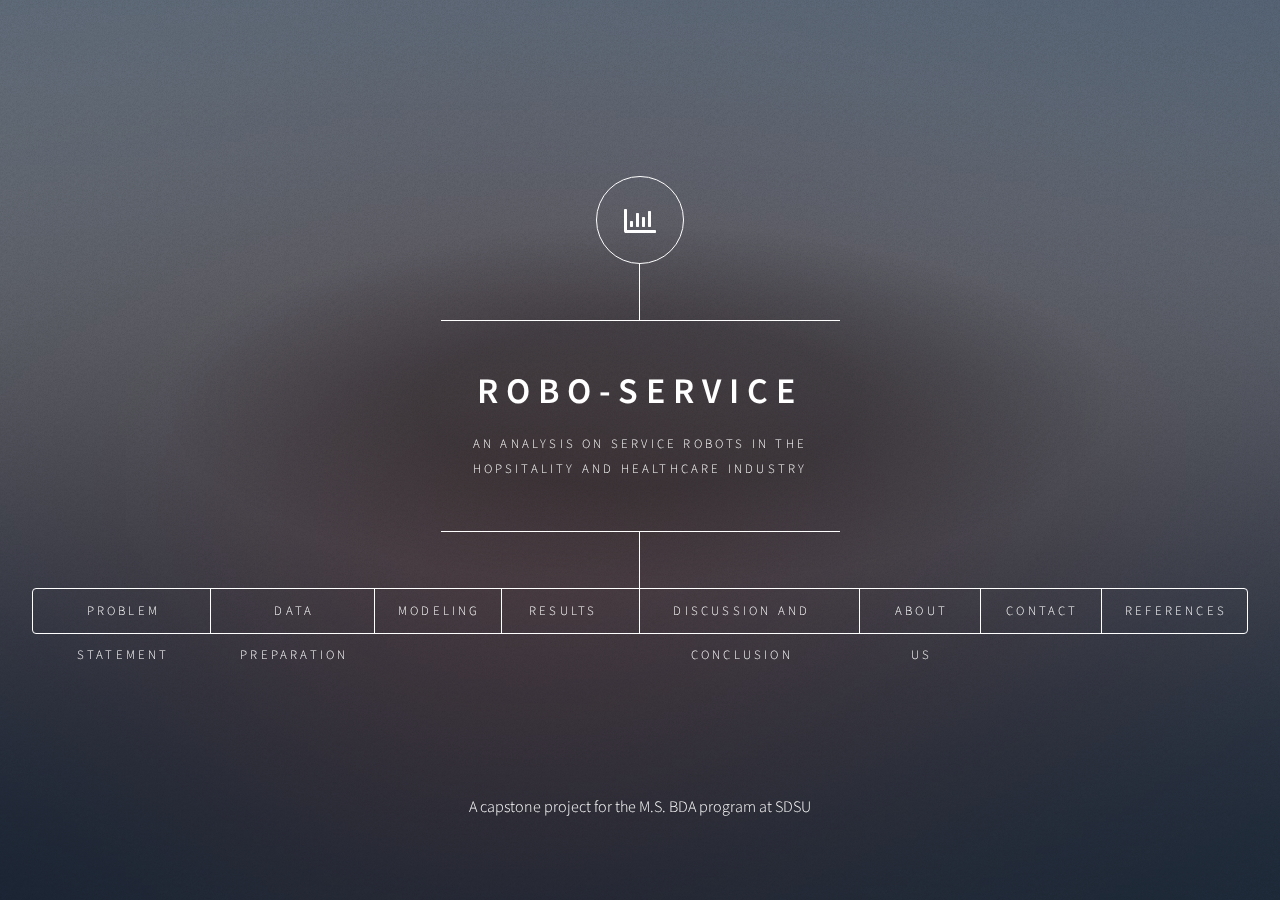
==== commit 1682d3b2: "updating index.html" ====
--- a/index.html
+++ b/index.html
@@ -39,7 +39,7 @@
 								<li><a href="#about_us">About Us</a></li>
 								<li><a href="#contact">Contact</a></li>
 								<li><a href="#references">References</a></li> 
-								<li><a href="#elements">Elements</a></li>
+								<!-- <li><a href="#elements">Elements</a></li> -->
 							</ul>
 						</nav>
 					</header>
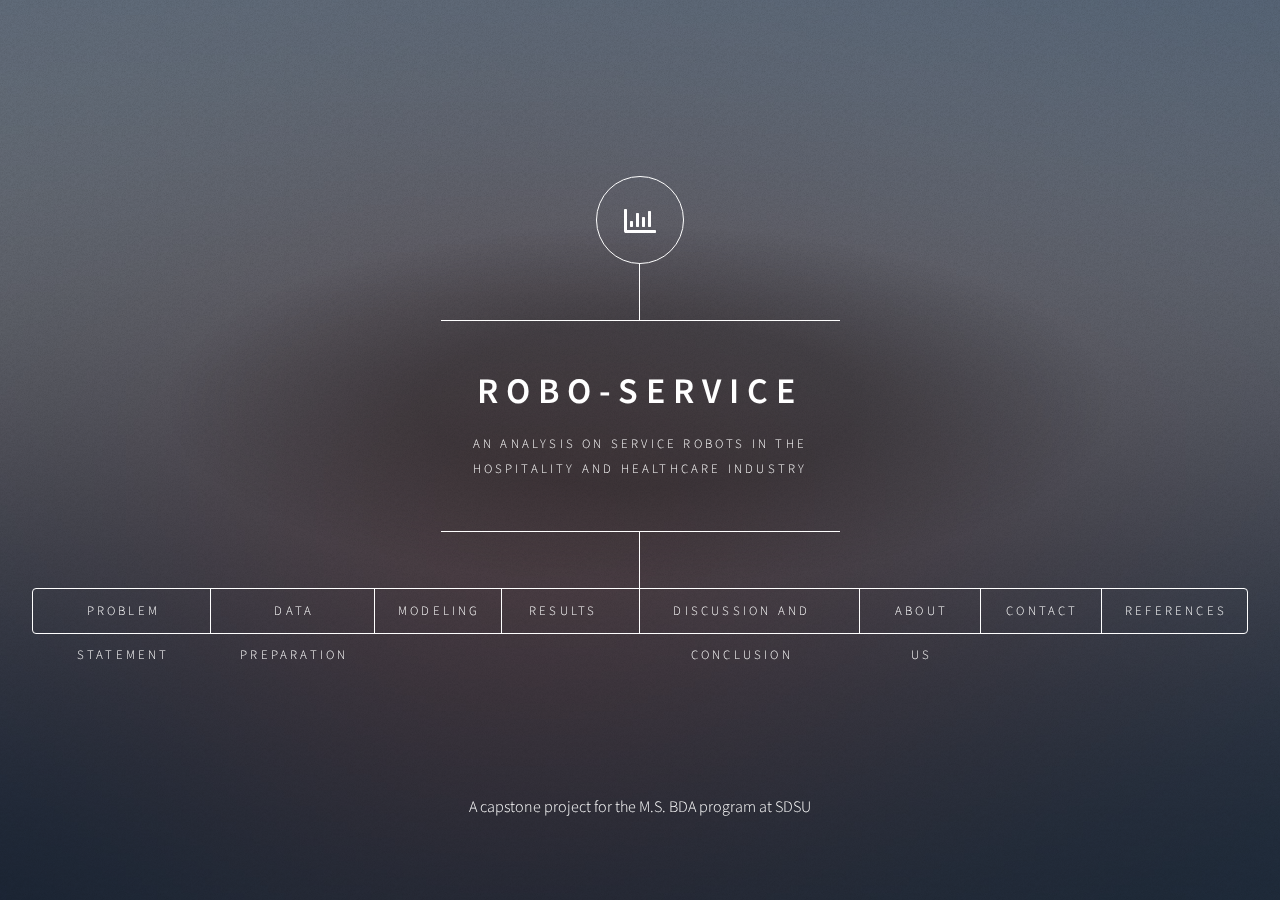
==== commit ff788e5d: "fixed typos" ====
--- a/index.html
+++ b/index.html
@@ -6,7 +6,7 @@
 -->
 <html>
 	<head>
-		<title>Dimension by HTML5 UP</title>
+		<title>BDA600 Capstone Project</title>
 		<meta charset="utf-8" />
 		<meta name="viewport" content="width=device-width, initial-scale=1, user-scalable=no" />
 		<link rel="stylesheet" href="assets/css/main.css" />
@@ -26,7 +26,7 @@
 							<div class="inner">
 								<h1>Robo-Service</h1>
 								<p>An analysis on service robots in the <br>
-									hopsitality and healthcare industry</p>
+									hospitality and healthcare industry</p>
 							</div>
 						</div>
 						<nav>
@@ -70,7 +70,7 @@
 									<ul>
 										<li>Manually tag thousands of reviews based on sentiment and robot service mentions</li>
 										<li>Sentiment analysis to categorize the data</li>
-										<li>Using multiple machine learning models to "DO SOMETHING"</li>
+										<li>Using multiple machine learning models to classify the reviews into the correct service category</li>
 										<li>Create a website demonstrating the project</li>
 									</ul>
 								</p>
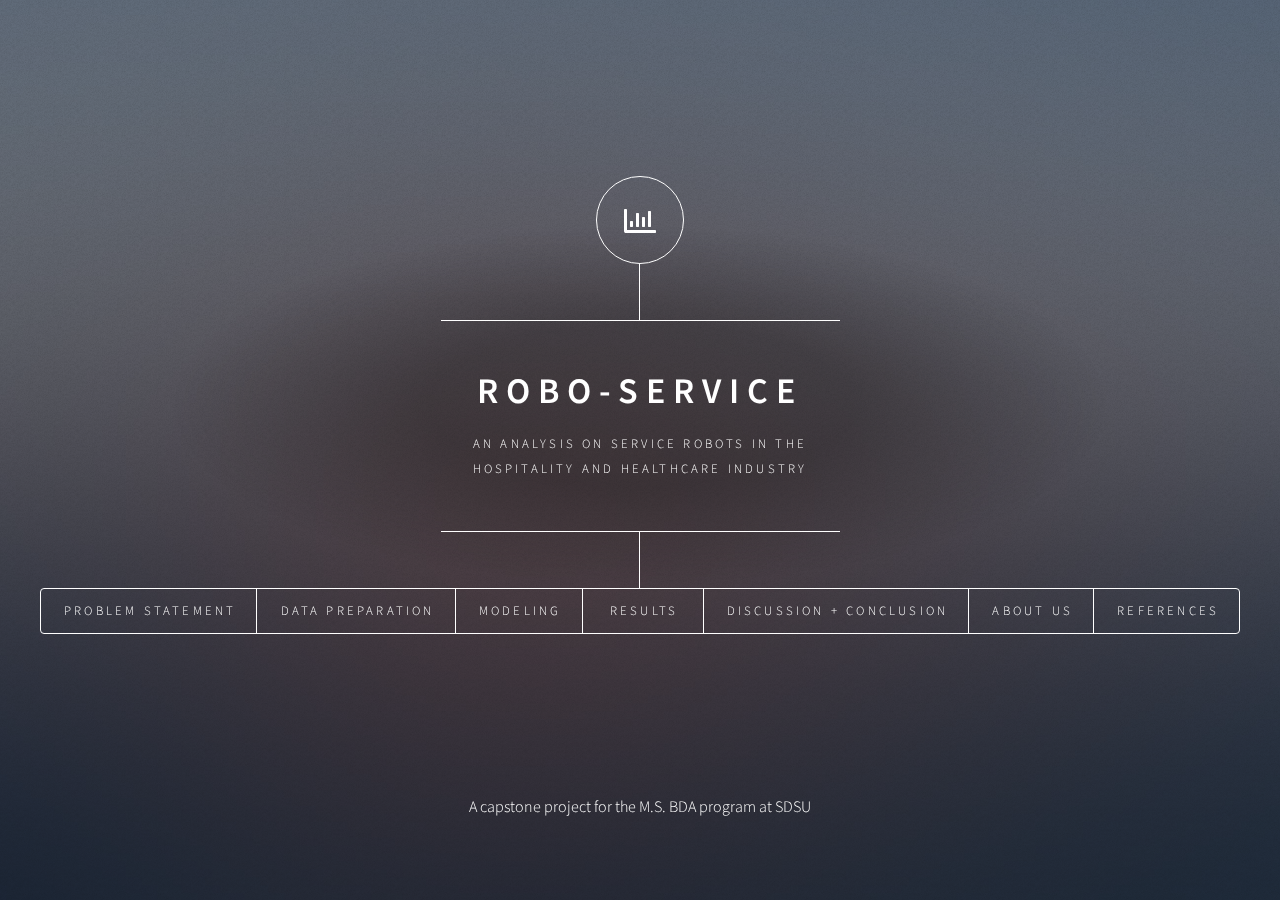
==== commit 6c731f83: "updated formatting" ====
--- a/index.html
+++ b/index.html
@@ -35,9 +35,9 @@
 								<li><a href="#work">Data Preparation</a></li>
 								<li><a href="#modeling">Modeling</a></li>
 								<li><a href="#results">Results</a></li>
-								<li><a href="#discussion">Discussion and Conclusion</a></li>
+								<li><a href="#discussion">Discussion + Conclusion</a></li>
 								<li><a href="#about_us">About Us</a></li>
-								<li><a href="#contact">Contact</a></li>
+								<!-- <li><a href="#contact">Contact</a></li> -->
 								<li><a href="#references">References</a></li> 
 								<!-- <li><a href="#elements">Elements</a></li> -->
 							</ul>
@@ -255,6 +255,12 @@
 											F1 score - The F1 score is a metric that is a combination of Precision and Recall, and is treated as a compromise between the two metrics.
 										</li>
 									</ul>
+									Using BERT (Bidirectional Encoder Representations from Transformers), a natural language processing model that is previously trained on billions 
+									of words. BERT uses unsupervised learning to classify text based on a provided layer. In this case, Tripadvisor review sentiment 
+									is being provided as the additional layer to classify.<br><br>
+									It is important to note that some categories that we identified during our tagging will not be present in our analyses. These 
+									categories will be No Robot Mentions and General. We decided on this because there is little to no insight to be gained 
+									on specific roles that robots are fulfilling at hotels from reviews tagged under these categories.<br><br>
 								</p>
 							</article>
 						
@@ -263,7 +269,21 @@
 								<h2 class="major">Results</h2>
 								<span class="image main"><img src="images/pic01.jpg" alt="" /></span>
 								<p>
-									<!--ADD SECTION ONCE COMPLETED-->
+									<h3>Count Vectorizer & TF-IDF Results</h3>
+										Overall, Linear SVC outperformed all other models, with a total score of roughly 90%. Random Forests, Neural Networks, 
+										and Decision trees performed better using count vectorizer than TF-IDF, but still fell a bit short of Linear SVC&#39;s 
+										performance using TF-IDF vectorizer. We deemed the differences in performance between TF-IDF and Count Vectorizer across 
+										all models to not be statistically significant based on our research findings.<br><br>
+										It is noteworthy that due to the sheer lack of “cleaning” tags that we found during our tagging process that any 
+										analysis done using it is likely not relevant. Only 26 reviews were tagged as cleaning and thus model results 
+										and other analytic methods should not be considered statistically significant.<br><br>
+										<center><img src="images/avg_model_perf(TF-IDF).JPG" style="width:700px"></center><br>
+										<center><img src="images/avg_model_perf(countVec).JPG" style="width:700px"></center><br>
+										<center><img src="images/check-in_ac(TF-IDF).JPG" style="width:700px"></center><br>
+										<center><img src="images/sent_precision_score.JPG" style="width:700px"></center><br>
+										<center><img src="images/delivery_rs_f1_score(TF-IDF).JPG" style="width:700px"></center><br>
+										<center><img src="images/cleaning_recall(TF-IDF).JPG" style="width:700px"></center><br>
+									<h3>BERT Results</h3>
 								</p>
 								
 							</article>
